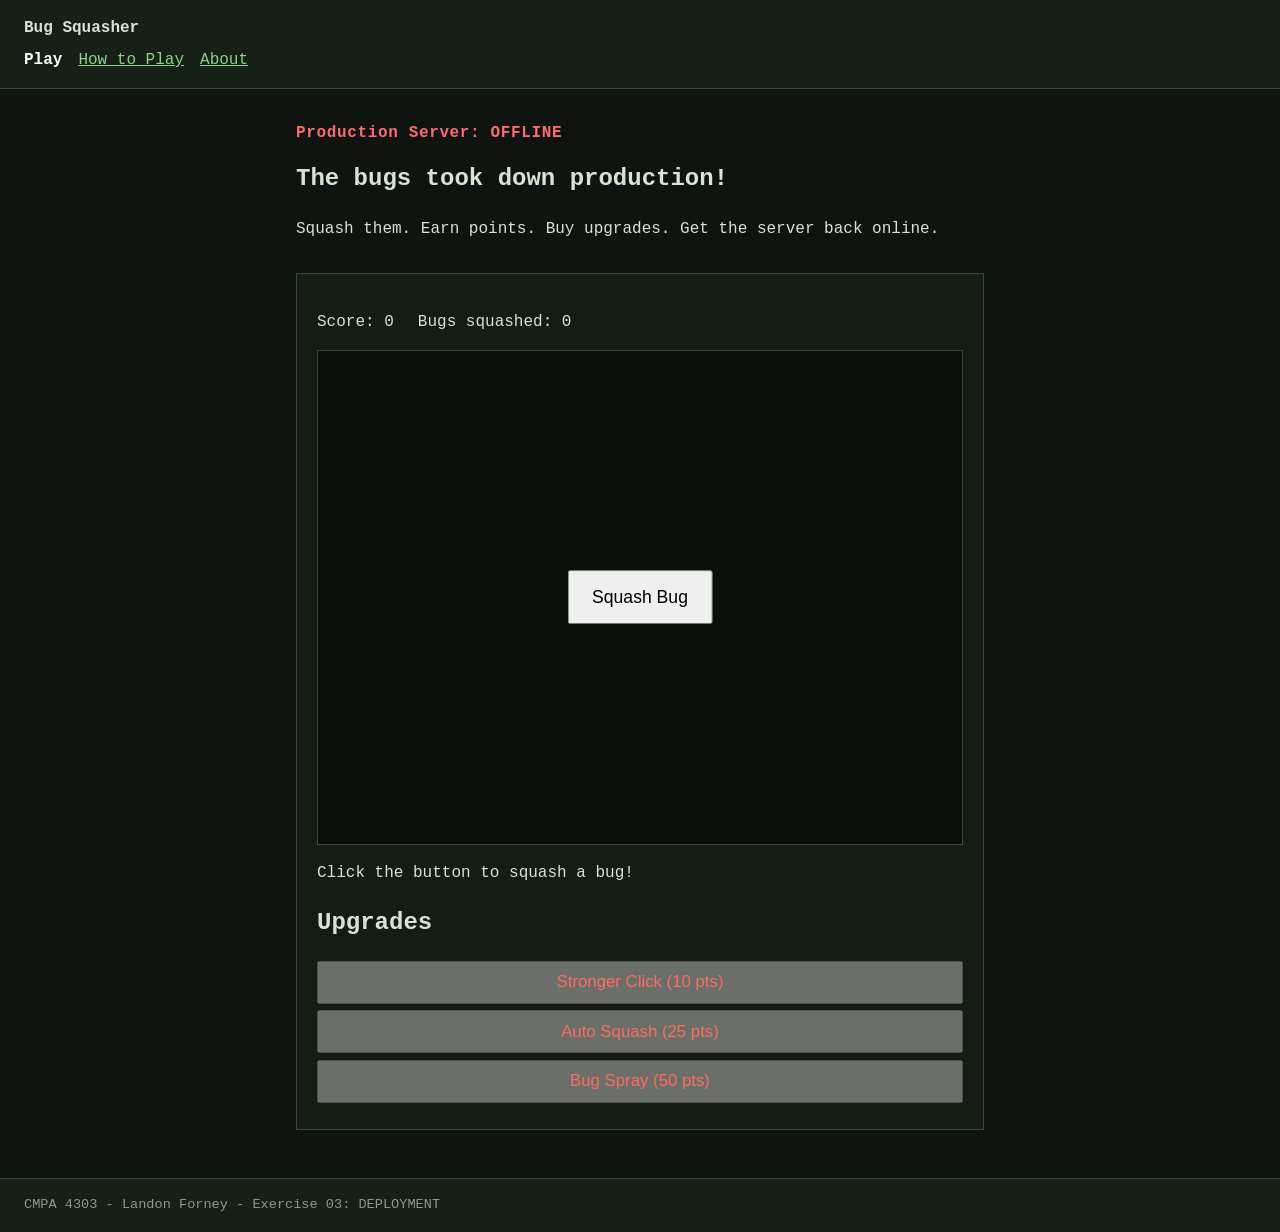
==== index.html @ c88129e4 "Created play arena with a boundary and implemented random "bug" movement after click. Basically turn" ====
<!DOCTYPE html>
<html lang="en">
<head>
    <meta charset="UTF-8">
    <meta name="viewport" content="width=device-width, initial-scale=1.0">
    <title>Bug Squasher</title>
    <link rel="stylesheet" href="css/styles.css">
</head>
<body>
    <header>
        <p class="site-title">Bug Squasher</p>
        <nav>
            <a href="index.html" aria-current="page">Play</a>
            <a href="how-to-play.html">How to Play</a>
            <a href="about.html">About</a>
        </nav>
    </header>

    <main>
        <section class="hero">
            <p class="status">Production Server: OFFLINE</p>
            <h1>The bugs took down production!</h1>
            <p>Squash them. Earn points. Buy upgrades. Get the server back online.</p>
        </section>

        <section class="play-area">
            <div class="stats">
                <p>Score: <span id="score">0</span></p>
                <p>Bugs squashed: <span id="bugs-squashed">0</span></p>
            </div>

            <div id="play-arena" class="play-arena">
                <button id="squash-btn" type="button">Squash Bug</button>
            </div>
            
            <p id="feedback">Click the button to squash a bug!</p>

            <div class="upgrades">
                <h2>Upgrades</h2>
                <button type="button" id="strong-squash" disabled>Stronger Click (10 pts)</button>
                <button type="button" disabled>Auto Squash (25 pts)</button>
                <button type="button" disabled>Bug Spray (50 pts)</button>
            </div>
        </section>
    </main>

    <footer>
        <p>CMPA 4303 - Landon Forney - Exercise 03: DEPLOYMENT</p>
    </footer>

    <script src="js/game.js"></script>
</body>
</html>
---- css/styles.css ----
* {
    box-sizing: border-box;
}

body {
    margin: 0;
    font-family: Consolas, "Courier New", monospace;
    background: #0f1410;
    color: #d7e3d4;
    line-height: 1.5;
}

header, footer {
    padding: 1rem 1.5rem;
    background: #172016;
    border-bottom: 1px solid #3a4a38;
}

footer {
    border-bottom: none;
    border-top: 1px solid #3a4a38;
    margin-top: 2rem;
}

.site-title {
    margin: 0 0 0.5rem;
    font-weight: 700;
}

nav {
    display: flex;
    gap: 1rem;
    flex-wrap: wrap;
}

nav a {
    color: #8fd18a;
}

nav a[aria-current="page"] {
    color: #fff;
    text-decoration: none;
    font-weight: 700;
}

main {
    max-width: 720px;
    margin: 0 auto;
    padding: 1rem;
}

.hero h1 {
    margin-top: 0.25rem;
}

.status {
    color: #ff6b6b;
    font-weight: 700;
    letter-spacing: 0.04rem;
}

.play-area {
    margin-top: 2rem;
    padding: 1.25rem;
    border: 1px solid #3a4a38;
    background: #141c13;
}

.play-arena {
    position: relative;
    min-height: 55vh;
    border: 1px solid #3a4a38;
    background: #0b100b;
    overflow: hidden;
}

.stats {
    display: flex;
    gap: 1.5rem;
    flex-wrap: wrap;
}

#squash-btn {
    position: absolute;
    left: 50%;
    top: 50%;
    transform: translate(-50%, -50%);
    margin: 0;
    padding: 0.9rem 1.4rem;
    font-size: 1.1rem;
    cursor: pointer;
}

.upgrades button {
    display: block;
    width: 100%;
    margin: 0.4rem 0;
    padding: 0.6rem;
    font-size: 1.05rem;
    color: #ff6b5c;
}

footer p {
    margin: 0;
    font-size: 0.85rem;
    color: #8a9a86;
}
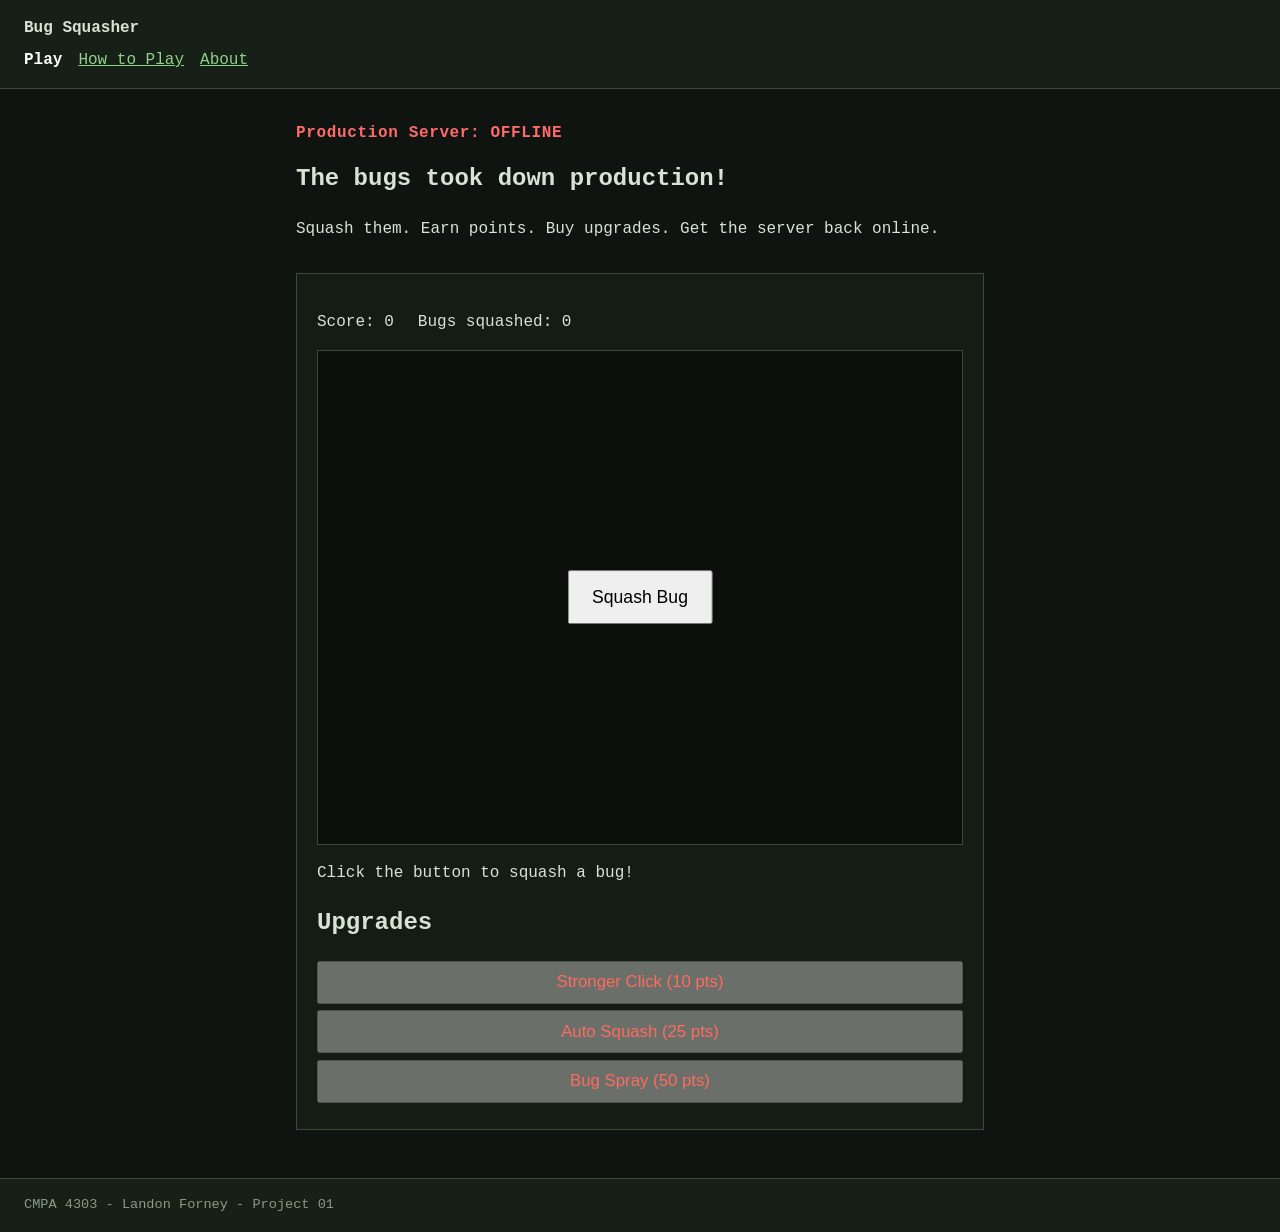
==== commit 0b539f3b: "Update README, footer, how to play, and about pages to reflect current project status." ====
--- a/index.html
+++ b/index.html
@@ -38,14 +38,14 @@
             <div class="upgrades">
                 <h2>Upgrades</h2>
                 <button type="button" id="strong-squash" disabled>Stronger Click (10 pts)</button>
-                <button type="button" disabled>Auto Squash (25 pts)</button>
-                <button type="button" disabled>Bug Spray (50 pts)</button>
+                <button type="button" disabled id="auto-squash">Auto Squash (25 pts)</button>
+                <button type="button" disabled id="bug-spray">Bug Spray (50 pts)</button>
             </div>
         </section>
     </main>
 
     <footer>
-        <p>CMPA 4303 - Landon Forney - Exercise 03: DEPLOYMENT</p>
+        <p>CMPA 4303 - Landon Forney - Project 01</p>
     </footer>
 
     <script src="js/game.js"></script>
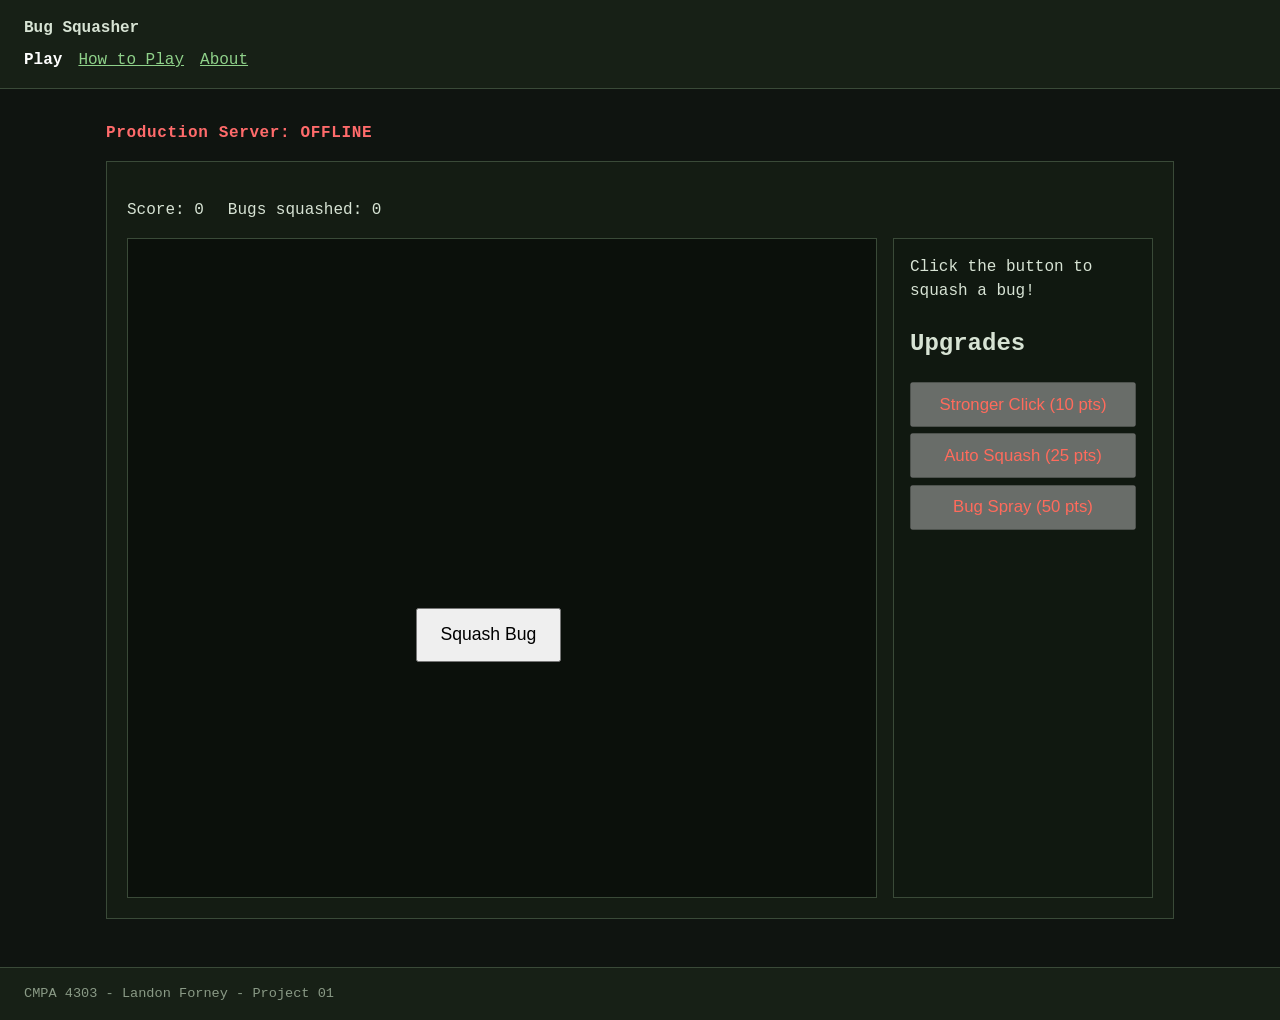
==== commit 36b73759: "Improved feel and look of desktop stage layout and bug squash visual feedback." ====
--- a/index.html
+++ b/index.html
@@ -6,7 +6,7 @@
     <title>Bug Squasher</title>
     <link rel="stylesheet" href="css/styles.css">
 </head>
-<body>
+<body class="page-play">
     <header>
         <p class="site-title">Bug Squasher</p>
         <nav>
@@ -19,8 +19,6 @@
     <main>
         <section class="hero">
             <p class="status">Production Server: OFFLINE</p>
-            <h1>The bugs took down production!</h1>
-            <p>Squash them. Earn points. Buy upgrades. Get the server back online.</p>
         </section>
 
         <section class="play-area">
@@ -29,17 +27,20 @@
                 <p>Bugs squashed: <span id="bugs-squashed">0</span></p>
             </div>
 
-            <div id="play-arena" class="play-arena">
-                <button id="squash-btn" type="button">Squash Bug</button>
-            </div>
-            
-            <p id="feedback">Click the button to squash a bug!</p>
+            <div class="play-layout">
+                <div id="play-arena" class="play-arena">
+                    <button id="squash-btn" type="button">Squash Bug</button>
+                </div>
 
-            <div class="upgrades">
-                <h2>Upgrades</h2>
-                <button type="button" id="strong-squash" disabled>Stronger Click (10 pts)</button>
-                <button type="button" disabled id="auto-squash">Auto Squash (25 pts)</button>
-                <button type="button" disabled id="bug-spray">Bug Spray (50 pts)</button>
+                <div class="play-side">
+                    <p id="feedback">Click the button to squash a bug!</p>
+                    <div class="upgrades">
+                        <h2>Upgrades</h2>
+                        <button type="button" id="strong-squash" disabled>Stronger Click (10 pts)</button>
+                        <button type="button" disabled id="auto-squash">Auto Squash (25 pts)</button>
+                        <button type="button" disabled id="bug-spray">Bug Spray (50 pts)</button>
+                    </div>
+                </div>
             </div>
         </section>
     </main>
--- a/css/styles.css
+++ b/css/styles.css
@@ -82,13 +82,17 @@
 
 #squash-btn {
     position: absolute;
-    left: 50%;
-    top: 50%;
-    transform: translate(-50%, -50%);
     margin: 0;
     padding: 0.9rem 1.4rem;
     font-size: 1.1rem;
     cursor: pointer;
+    touch-action: manipulation;
+    transition: transform 0.1s ease, box-shadow 0.1s ease;
+}
+
+#squash-btn.is-hit {
+    transform: scale(0.9);
+    box-shadow: 0 0 0 4px #8fd18a;
 }
 
 .upgrades button {
@@ -104,4 +108,54 @@
     margin: 0;
     font-size: 0.85rem;
     color: #8a9a86;
+}
+
+.page-play main {
+    max-width: 1100px;
+}
+
+.page-play .play-area {
+    margin-top: 0.75rem;
+}
+
+.play-layout {
+    display: flex;
+    flex-direction: column;
+    gap: 1rem;
+}
+
+.page-play .play-arena {
+    min-height: 60vh;
+    touch-action: manipulation;
+    overscroll-behavior: contain;
+}
+
+@media (min-width: 900px) {
+    .play-layout {
+        flex-direction: row;
+        align-items: stretch;
+    }
+
+    .page-play .play-arena {
+        flex: 1;
+        min-height: calc(100vh - 15rem);
+    }
+
+    .play-side {
+        width: 260px;
+        flex-shrink: 0;
+        padding: 1rem;
+        border: 1px solid #3a4a38;
+        background: #101810;
+    }
+
+    #feedback {
+        min-height: 3.2em;
+        margin: 0 0 0.75rem;
+    }
+
+    .play-side .upgrades button {
+        white-space: normal;
+        line-height: 1.3;
+    }
 }
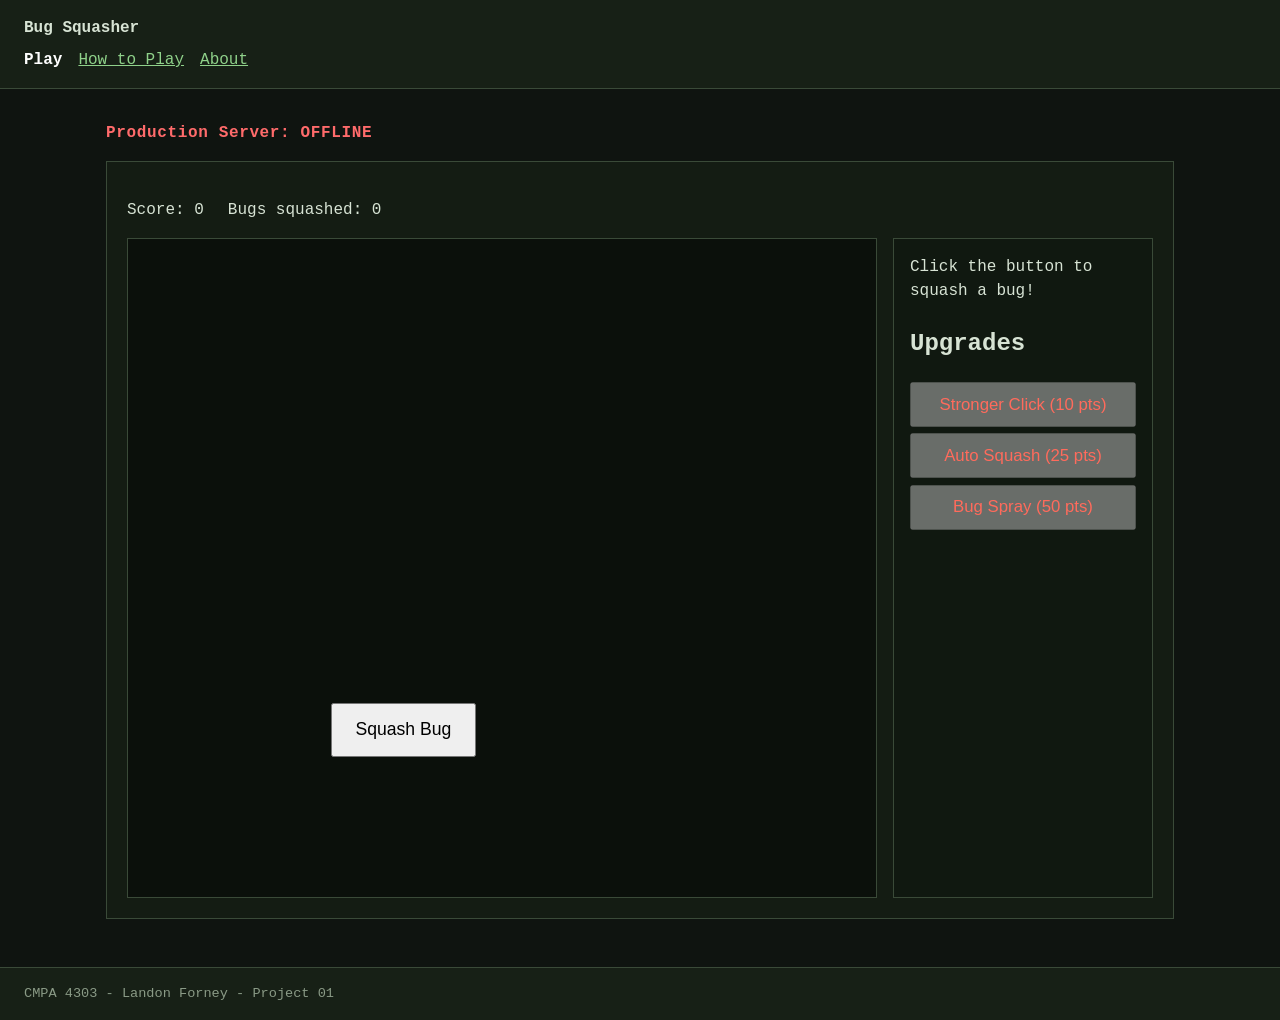
==== commit 1cc331fc: "Server stats comes ONLINE at 50 bugs squashed" ====
--- a/index.html
+++ b/index.html
@@ -18,7 +18,7 @@
 
     <main>
         <section class="hero">
-            <p class="status">Production Server: OFFLINE</p>
+            <p class="status" id="server-status">Production Server: OFFLINE</p>
         </section>
 
         <section class="play-area">
--- a/css/styles.css
+++ b/css/styles.css
@@ -130,6 +130,10 @@
     overscroll-behavior: contain;
 }
 
+.status.is-online {
+    color: #8fd18a;
+}
+
 @media (min-width: 900px) {
     .play-layout {
         flex-direction: row;
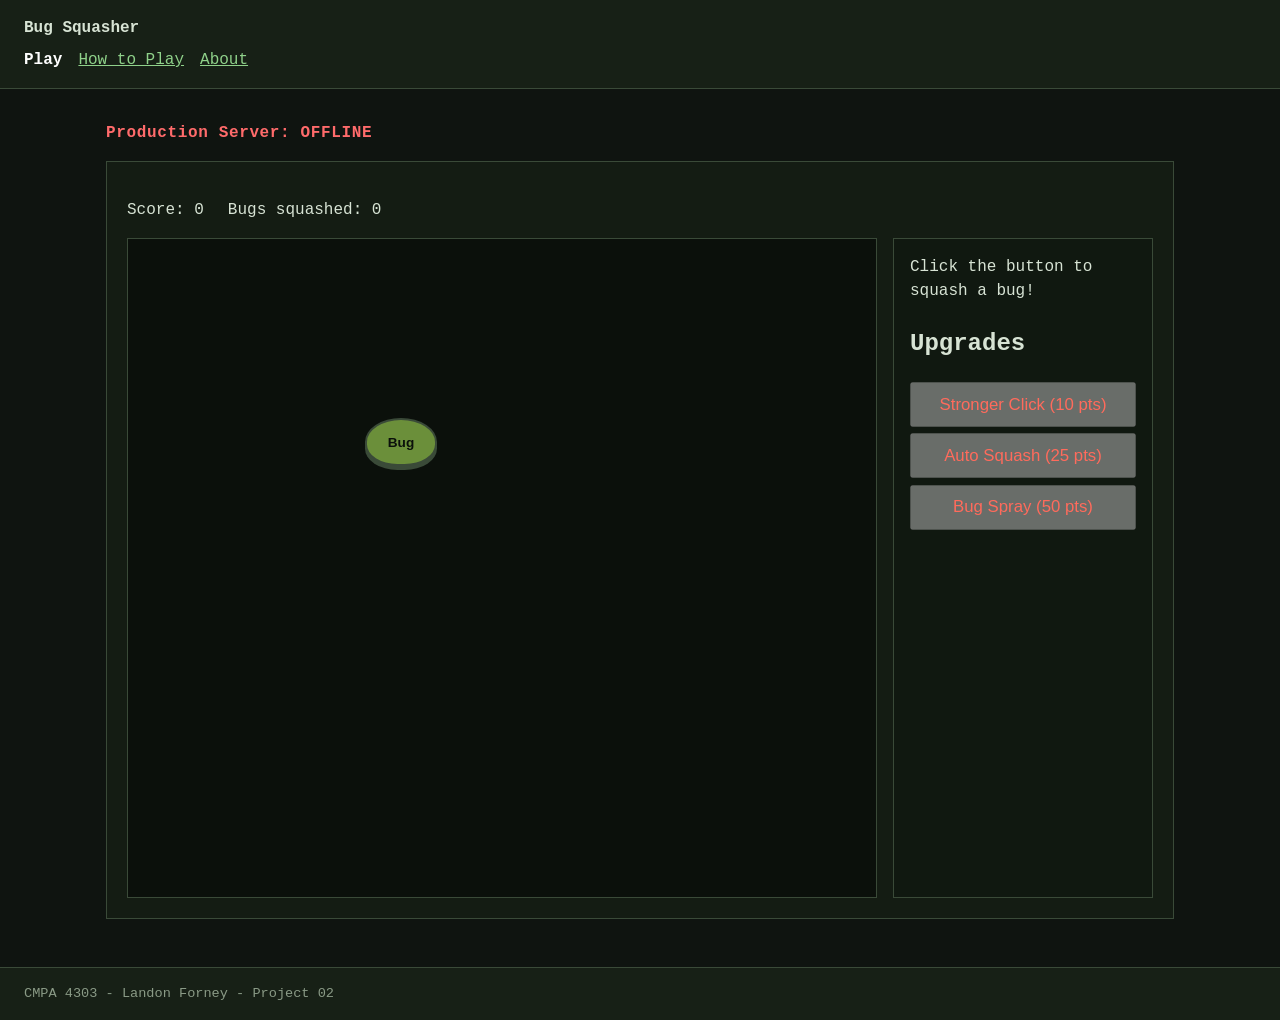
==== commit ac75bbbe: "A few cleanup items." ====
--- a/index.html
+++ b/index.html
@@ -29,7 +29,7 @@
 
             <div class="play-layout">
                 <div id="play-arena" class="play-arena">
-                    <button id="squash-btn" type="button">Squash Bug</button>
+                    <button id="squash-btn" type="button">Bug</button>
                 </div>
 
                 <div class="play-side">
@@ -46,7 +46,7 @@
     </main>
 
     <footer>
-        <p>CMPA 4303 - Landon Forney - Project 01</p>
+        <p>CMPA 4303 - Landon Forney - Project 02</p>
     </footer>
 
     <script src="js/game.js"></script>
--- a/css/styles.css
+++ b/css/styles.css
@@ -82,16 +82,24 @@
 
 #squash-btn {
     position: absolute;
-    margin: 0;
-    padding: 0.9rem 1.4rem;
-    font-size: 1.1rem;
     cursor: pointer;
     touch-action: manipulation;
     transition: transform 0.1s ease, box-shadow 0.1s ease;
+
+    width: 72px;
+    height: 48px;
+    padding: 0;
+    border: 2px solid #3a4a38;
+    border-radius: 50% 50% 45% 45%;
+    background: #6b8f3a;
+    color: #0b100b;
+    font-size: 0.85rem;
+    font-weight: 700;
+    box-shadow: 0 4px 0 #3a4a38;
 }
 
 #squash-btn.is-hit {
-    transform: scale(0.9);
+    transform: scale(0.8);
     box-shadow: 0 0 0 4px #8fd18a;
 }
 
@@ -134,6 +142,11 @@
     color: #8fd18a;
 }
 
+#feedback {
+        min-height: 3.2em;
+        margin: 0 0 0.75rem;
+    }
+
 @media (min-width: 900px) {
     .play-layout {
         flex-direction: row;
@@ -153,11 +166,6 @@
         background: #101810;
     }
 
-    #feedback {
-        min-height: 3.2em;
-        margin: 0 0 0.75rem;
-    }
-
     .play-side .upgrades button {
         white-space: normal;
         line-height: 1.3;
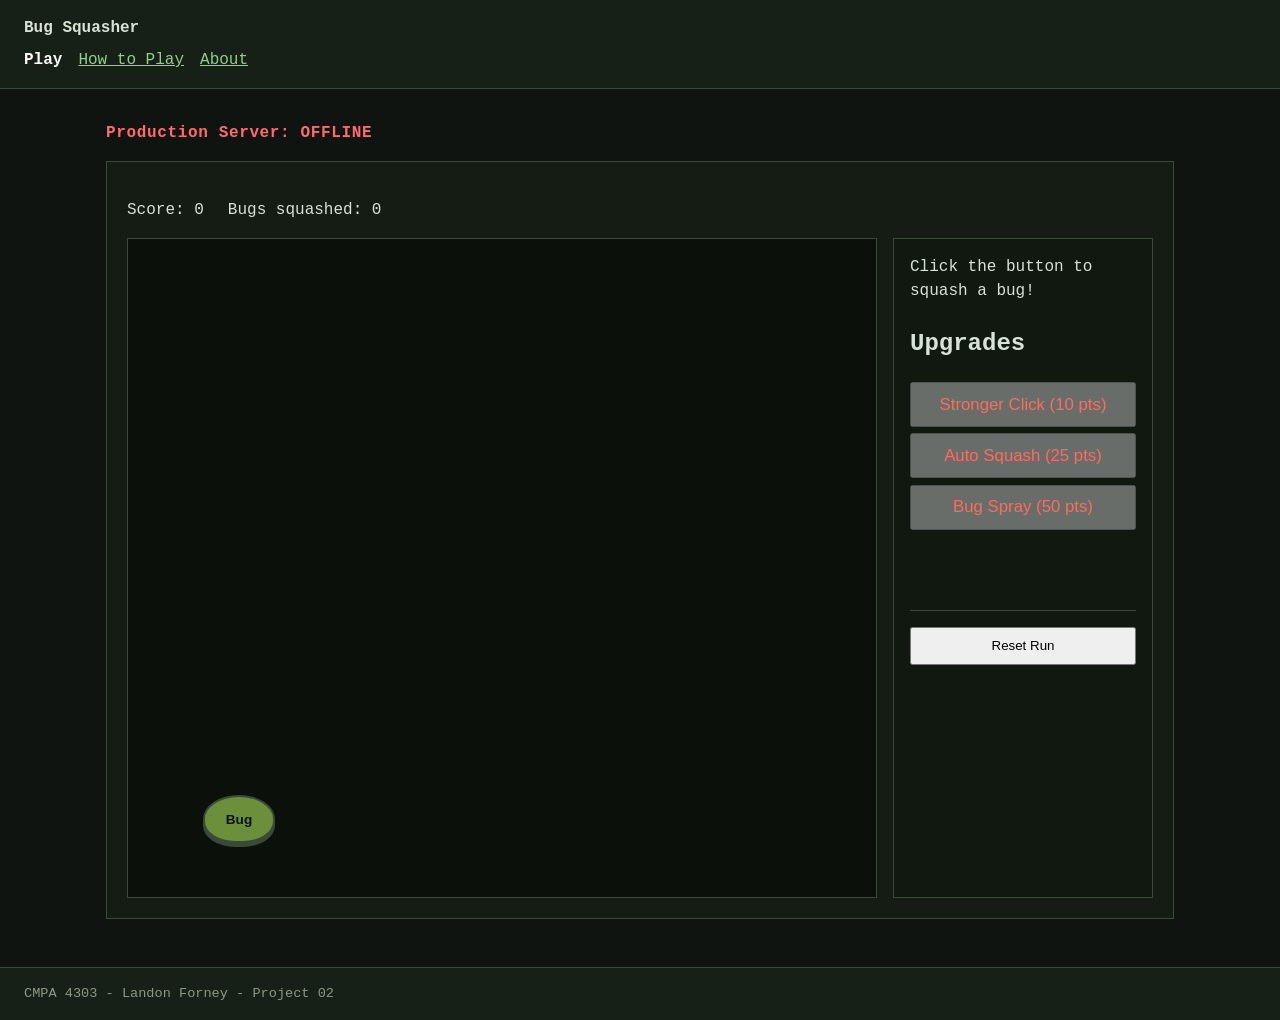
==== commit 4e2da38c: "Implemented a localStorage save/reset system that accurately saves button cost, points, auto timer, " ====
--- a/index.html
+++ b/index.html
@@ -40,6 +40,9 @@
                         <button type="button" disabled id="auto-squash">Auto Squash (25 pts)</button>
                         <button type="button" disabled id="bug-spray">Bug Spray (50 pts)</button>
                     </div>
+                    <div class="reset-btn">
+                        <button type="button" id="reset-run">Reset Run</button>
+                    </div>
                 </div>
             </div>
         </section>
--- a/css/styles.css
+++ b/css/styles.css
@@ -145,7 +145,19 @@
 #feedback {
         min-height: 3.2em;
         margin: 0 0 0.75rem;
-    }
+}
+
+.reset-btn {
+    margin-top: 5rem;
+    padding-top: 1rem;
+    border-top: 1px solid #3a4a38;
+}
+
+.reset-btn button {
+    width: 100%;
+    padding: 0.6rem;
+    cursor: pointer;
+}
 
 @media (min-width: 900px) {
     .play-layout {
